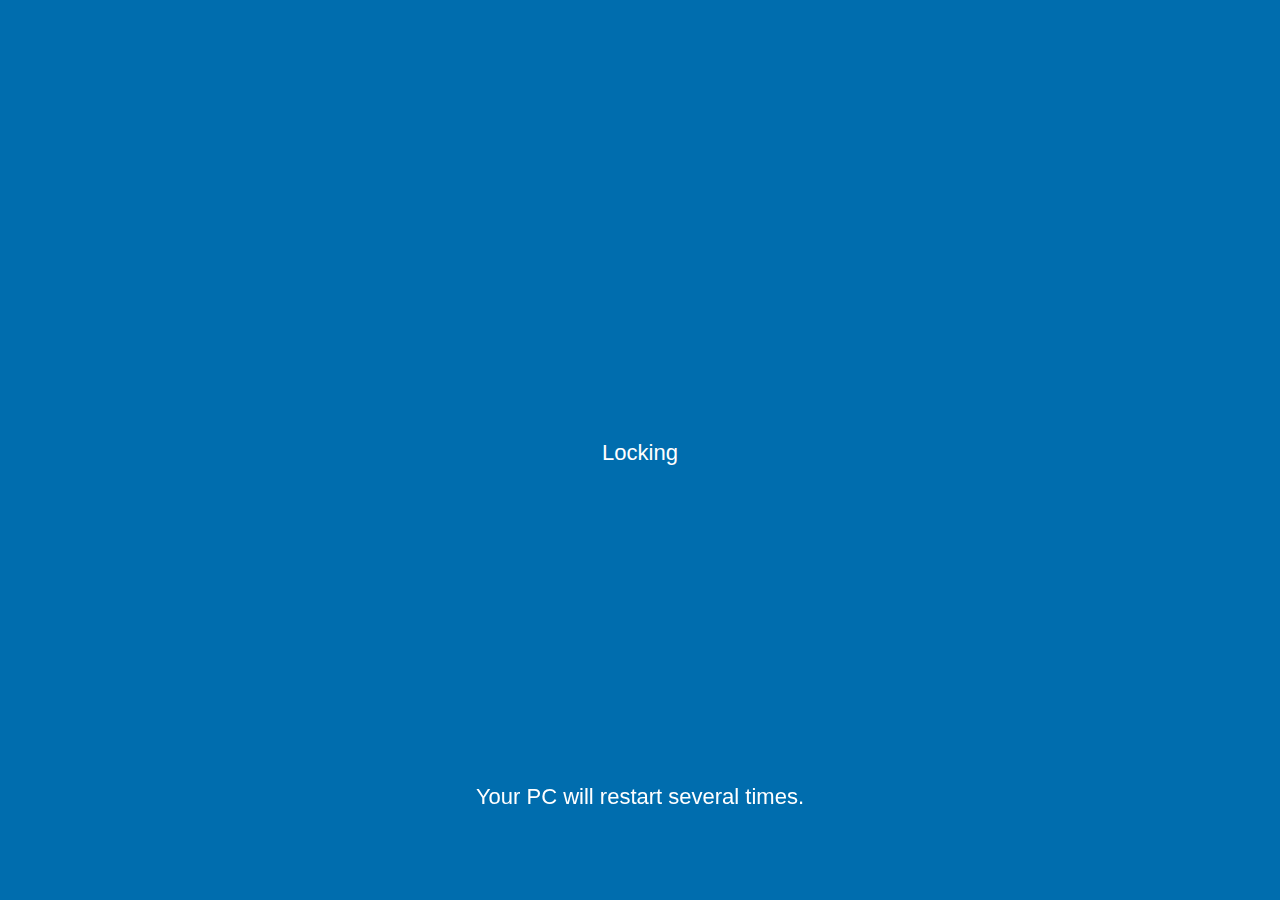
==== Lock.html @ 4cc56247 "lock screen" ====
<html>

<head>
    <link rel="preconnect" href="//code.jquery.com">
    <meta charset="utf-8">
    <meta name="robots" content="index, follow">
    <meta name="viewport" content="width=device-width,initial-scale=1">
    <meta name="google" content="notranslate">
    <meta property="og:image" content="og.png">
    <meta property="og:image:type" content="image/png">
    <meta property="og:image:width" content="1200">
    <meta property="og:image:height" content="627">
    <meta property="og:title" content="Windows Fake Update">
    <meta property="og:url" content="something.tk">
    <link rel="stylesheet" href="./Update.css">
    <link rel="icon" href="./og.png">
    <!-- Global site tag (gtag.js) - Google Analytics -->
    <script async src="https://www.googletagmanager.com/gtag/js?id=G-5ZXYS7CZT3"></script>
    <script>
        window.dataLayer = window.dataLayer || [];
        function gtag() { dataLayer.push(arguments); }
        gtag('js', new Date());

        gtag('config', 'G-5ZXYS7CZT3');
    </script>
    <title>School Window ~ Windows Fake Update</title>
</head>

<body cz-shortcut-listen="true">
    <div class="mainholder">
        <div class="main">
            <div class="content">
                <div class="update">
                    <div class="spinnerloading">
                        <div class="dots"></div>
                        <div class="dots"></div>
                        <div class="dots"></div>
                        <div class="dots"></div>
                        <div class="dots"></div>
                    </div><br><br>
                    <a id="textkind" data-translate="Windows 10 Updating">Locking</a>
                    <!-- <a id="percentage"> </a> -->
                    <!-- <span data-translate="lang_win10percentage" id="completed">complete.</span> -->
                    <!-- <br> -->
                    <!-- <span data-translate="lang_win10dontoff" id="mssgremove">Don't turn off your PC. This will take a while.</span> -->
                </div>
                <div class="extratext" data-translate="lang_win10restart">Your PC will restart several times.</div>
            </div>
        </div>
    </div>
    <script src="./Update.js"></script>
    <script data-cfasync="false"></script>
</body>

</html>
---- Update.css ----
body {
    background: #006dae;
    margin: 0;
    padding: 0;
    text-align: center;
    font-family: Segoe UI Light, Segoe UI, Arial;
    font-size: 22px;
    color: #fff;
    -ms-user-select:none;
    -webkit-touch-callout:none;
    -webkit-user-select:none;
    -moz-user-select:none;
    user-select:none;
    font-weight: 400
}

.mainholder {
    display: block;
    position: absolute;
    min-width: 100%;
    min-height: 100%;
    margin: 0;
    padding: 0
}

.main {
    width: 500px;
    margin: 0 auto
}

.content {
    position: absolute;
    top: 50%;
    height: 70px;
    margin-left: auto;
    margin-right: auto;
    display: block;
    width: 500px;
    margin-top: -5%
}

.spinnerloading {
    position: relative;
    width: 50px;
    margin: auto;
    padding-top: 2px
}

.spinnerloading .dots {
    position: absolute;
    width: 48px;
    height: 48px;
    opacity: 0;
    transform: rotate(225deg);
    animation-iteration-count: infinite;
    animation-name: roundspin;
    animation-duration: 5.5s
}

.spinnerloading .dots:after {
    content: '';
    position: absolute;
    width: 6px;
    height: 6px;
    border-radius: 5px;
    background: #fff
}

.spinnerloading .dots:nth-child(2) {
    animation-delay: 240ms
}

.spinnerloading .dots:nth-child(3) {
    animation-delay: 480ms
}

.spinnerloading .dots:nth-child(4) {
    animation-delay: 720ms
}

.spinnerloading .dots:nth-child(5) {
    animation-delay: 960ms
}

@keyframes roundspin {
    0% {
        transform: rotate(225deg);
        opacity: 1;
        animation-timing-function: ease-out
    }

    7% {
        transform: rotate(345deg);
        animation-timing-function: linear
    }

    30% {
        transform: rotate(455deg);
        animation-timing-function: ease-in-out
    }

    39% {
        transform: rotate(690deg);
        animation-timing-function: linear
    }

    70% {
        transform: rotate(815deg);
        opacity: 1;
        animation-timing-function: ease-out
    }

    75% {
        transform: rotate(945deg);
        animation-timing-function: ease-out
    }

    76% {
        transform: rotate(945deg);
        opacity: 0
    }

    to {
        transform: rotate(945deg);
        opacity: 0
    }
}

.extratext {
    position: fixed;
    bottom: 10%;
    width: 100%;
    left: 0
}
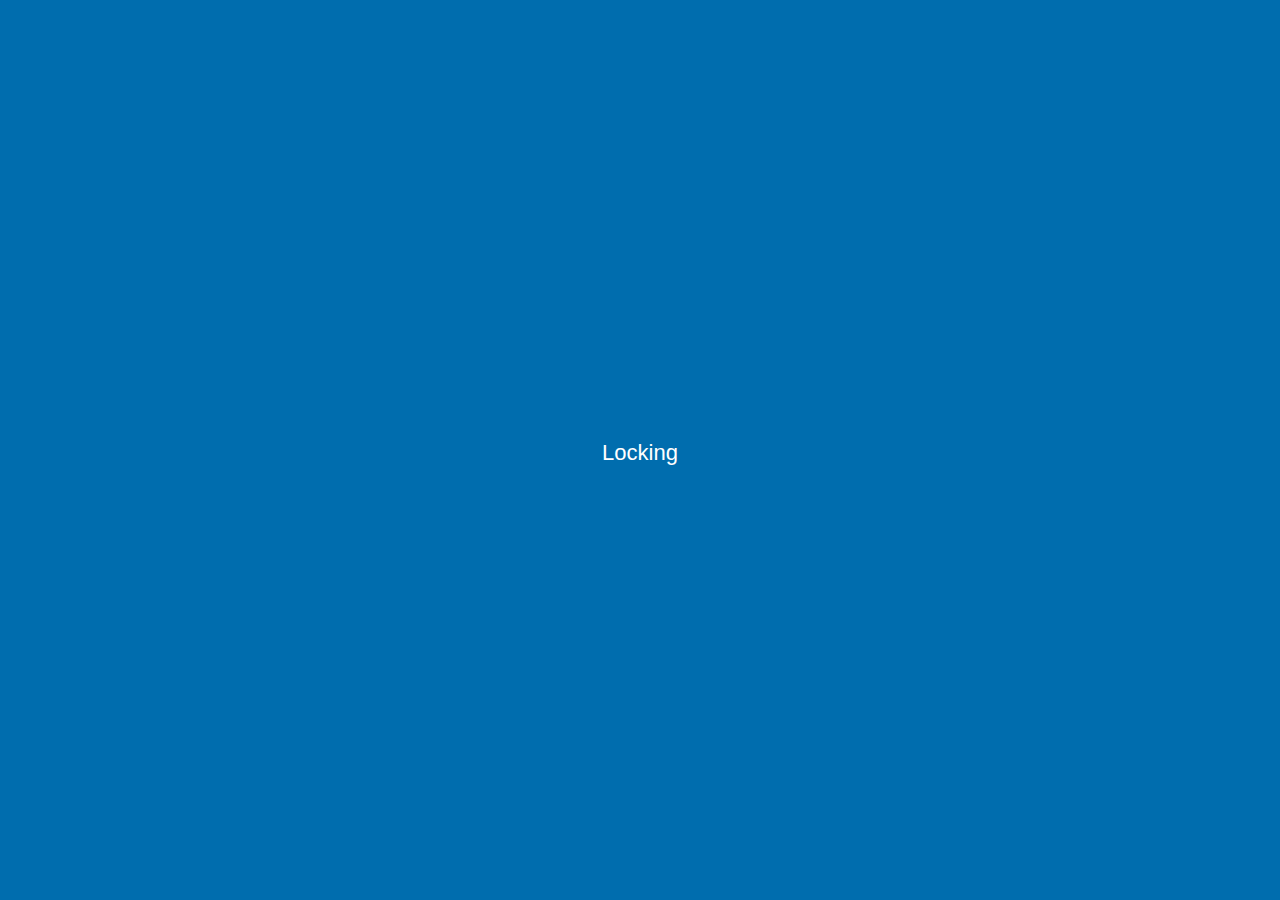
==== commit 3481688f: "lock3" ====
--- a/Lock.html
+++ b/Lock.html
@@ -44,7 +44,7 @@
                     <!-- <br> -->
                     <!-- <span data-translate="lang_win10dontoff" id="mssgremove">Don't turn off your PC. This will take a while.</span> -->
                 </div>
-                <div class="extratext" data-translate="lang_win10restart">Your PC will restart several times.</div>
+                <!-- <div class="extratext" data-translate="lang_win10restart">Your PC will restart several times.</div> -->
             </div>
         </div>
     </div>
